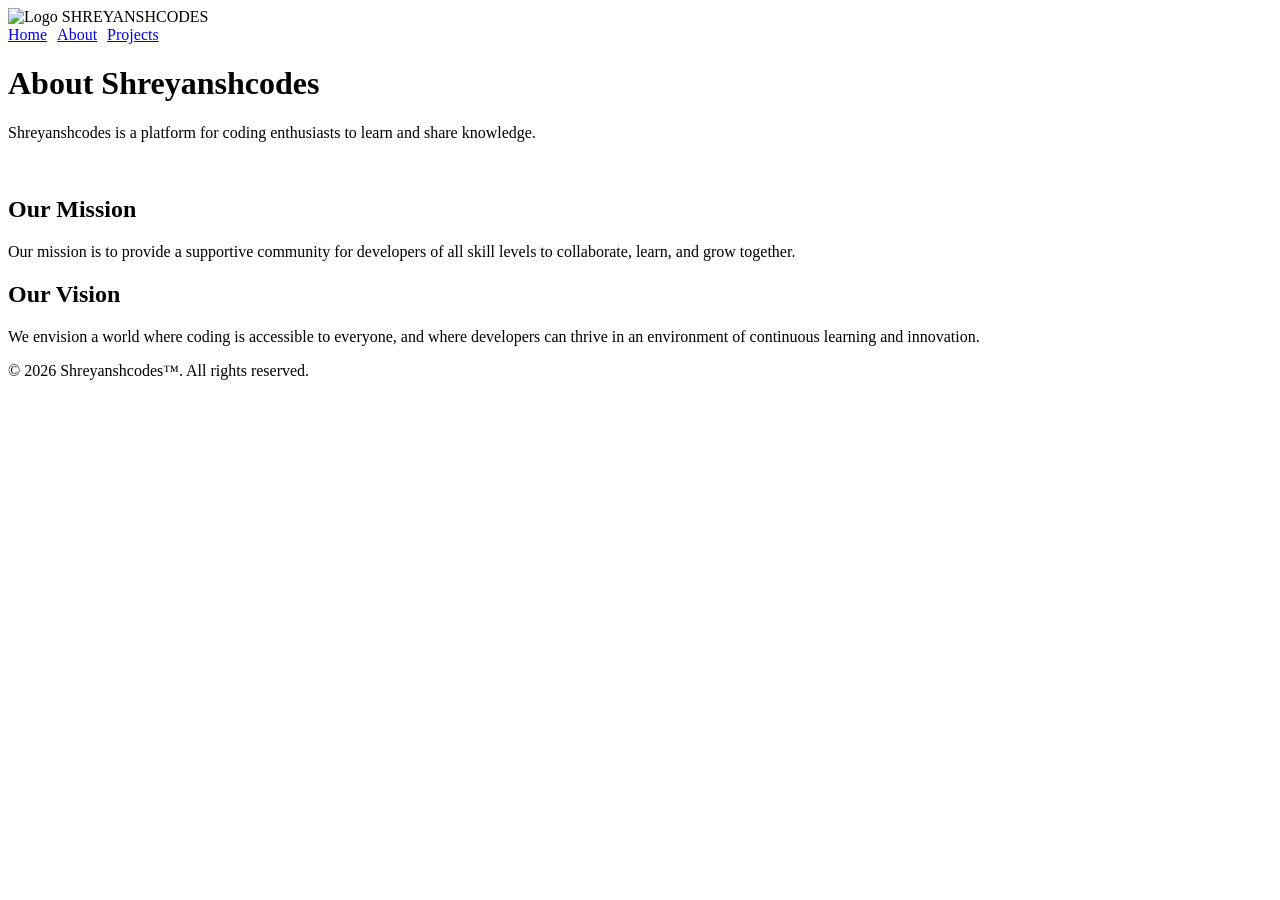
==== main/about.html @ f5d1423c "My class portfolio" ====
<!DOCTYPE html>
<html lang="en">
<head>
    <meta charset="UTF-8">
    <meta name="viewport" content="width=device-width, initial-scale=1.0">
    <meta name="description" content="Shreyanshcodes is a platform for coding enthusiasts to learn and share knowledge.">
    <title>Shreyanshcodes</title>
</head>
<body>
    <header>
        <div>
            <img src="/portfolio/images/icon.png" alt="Logo" width="40" height="40">
            <span>SHREYANSHCODES</span>
        </div>
        <navigation>
         <div class="nav-links"style="display: flex; gap: 10px";>
            <div id="home">
                <a href="/portfolio/index.html">Home</a>
            </div>
            <div id="about">
                <a href="/portfolio/main/about.html" target="_self">About</a>
            </div>
            <div id="projects">
                <a href="/portfolio/main/projects.html">Projects</a>
            </div>
        </div>
    </header>
    <main>
        <h1>About Shreyanshcodes</h1>
        <p>Shreyanshcodes is a platform for coding enthusiasts to learn and share knowledge.</p>
        <br>
        <section>
            <div class="Mission">
                <h2>Our Mission</h2>
                <p>Our mission is to provide a supportive community for developers of all skill levels to collaborate, learn, and grow together.</p>
            </div>
            <div class="Vision">
                <h2>Our Vision</h2>
                <p>We envision a world where coding is accessible to everyone, and where developers can thrive in an environment of continuous learning and innovation.</p>
            </div>
        </section>
    </main>
    <footer>
        <p>&copy; 2026 Shreyanshcodes&trade;. All rights reserved.</p>
    </footer>
</body>
</html>
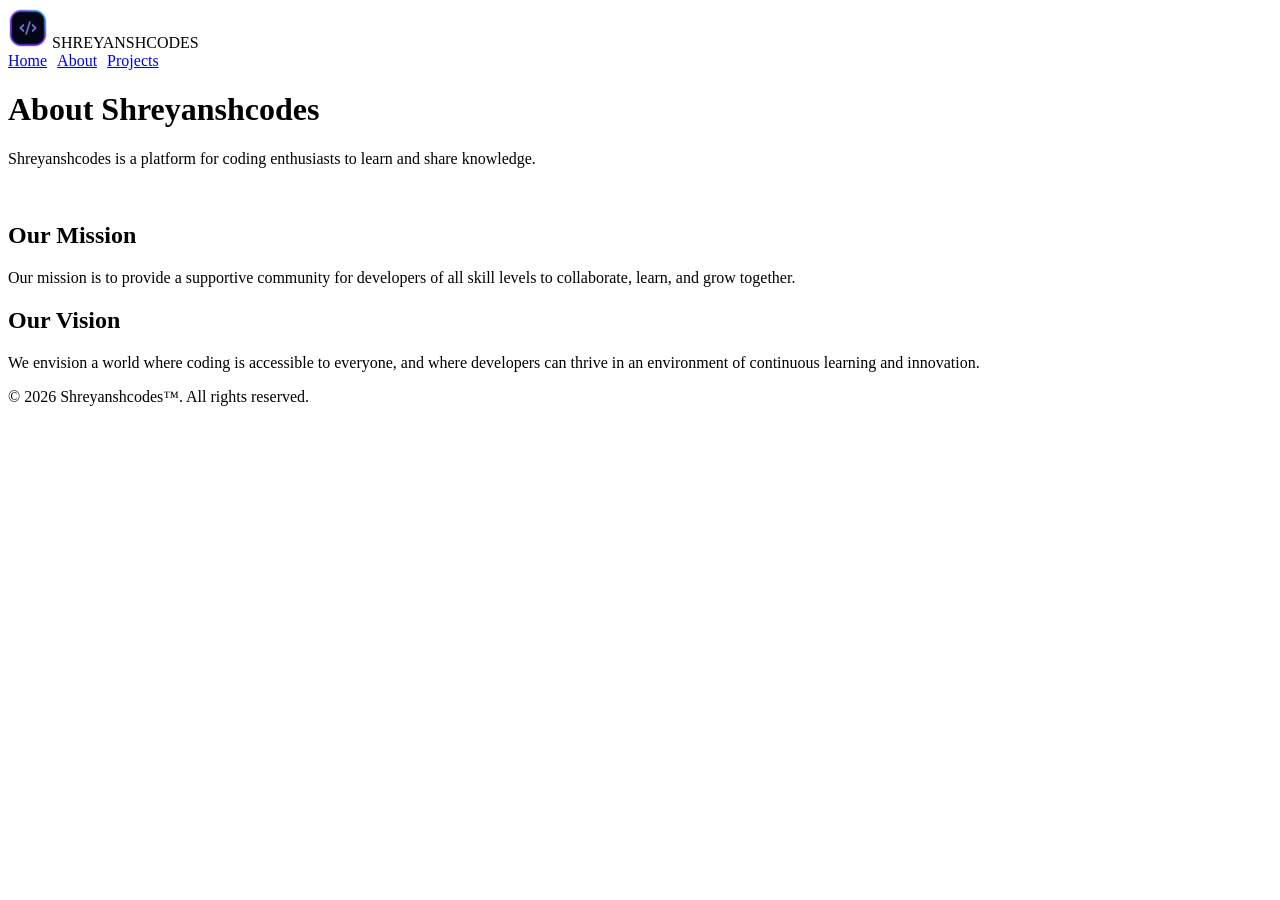
==== commit fab2a533: "Update image source path in about.html" ====
--- a/main/about.html
+++ b/main/about.html
@@ -9,7 +9,7 @@
 <body>
     <header>
         <div>
-            <img src="/portfolio/images/icon.png" alt="Logo" width="40" height="40">
+            <img src="/images/icon.png" alt="Logo" width="40" height="40">
             <span>SHREYANSHCODES</span>
         </div>
         <navigation>
@@ -44,4 +44,4 @@
         <p>&copy; 2026 Shreyanshcodes&trade;. All rights reserved.</p>
     </footer>
 </body>
-</html>+</html>
